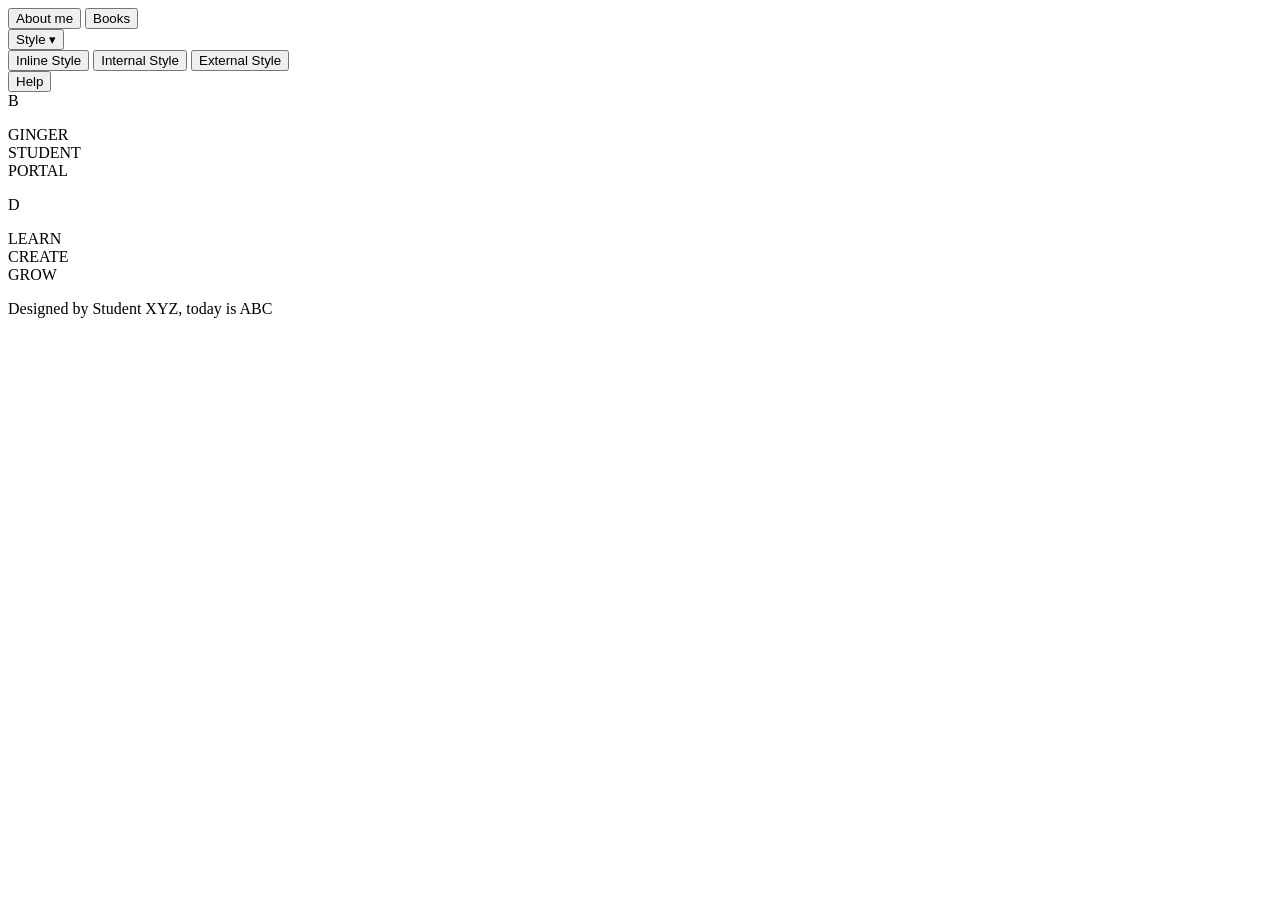
==== index.html @ e31e90e5 "Add files via upload" ====
<!DOCTYPE html>
<html lang="vi">
<head>
  <meta charset="UTF-8">
  <meta name="viewport" content="width=device-width, initial-scale=1.0">
  <title>Ginger Company - Student Website</title>
  <link rel="stylesheet" href="style.css">
  <link rel="stylesheet" href="external.css">
</head>
<body>
  <div class="website">
    <header class="area-a">
      <nav class="main-menu" aria-label="Main menu">
        <button class="menu-item active" data-page="about">About me</button>
        <button class="menu-item" data-page="books">Books</button>
        <div class="menu-dropdown">
          <button class="menu-item" type="button">Style <span aria-hidden="true">▾</span></button>
          <div class="submenu">
            <button data-page="inline">Inline Style</button>
            <button data-page="internal">Internal Style</button>
            <button data-page="external">External Style</button>
          </div>
        </div>
        <button class="menu-item" id="helpButton" type="button">Help</button>
      </nav>
    </header>

    <aside class="area-b" aria-label="Left panel">
      <div class="side-decoration">B</div>
      <p>GINGER<br>STUDENT<br>PORTAL</p>
    </aside>

    <main class="area-c" id="content" aria-live="polite">
      <!-- Nội dung mặc định About me được tạo bởi script.js -->
    </main>

    <aside class="area-d" aria-label="Right panel">
      <div class="side-decoration">D</div>
      <p>LEARN<br>CREATE<br>GROW</p>
    </aside>

    <footer class="area-e">
      <p id="footerMessage">Designed by Student XYZ, today is ABC</p>
    </footer>
  </div>

  <script src="script.js"></script>
</body>
</html>
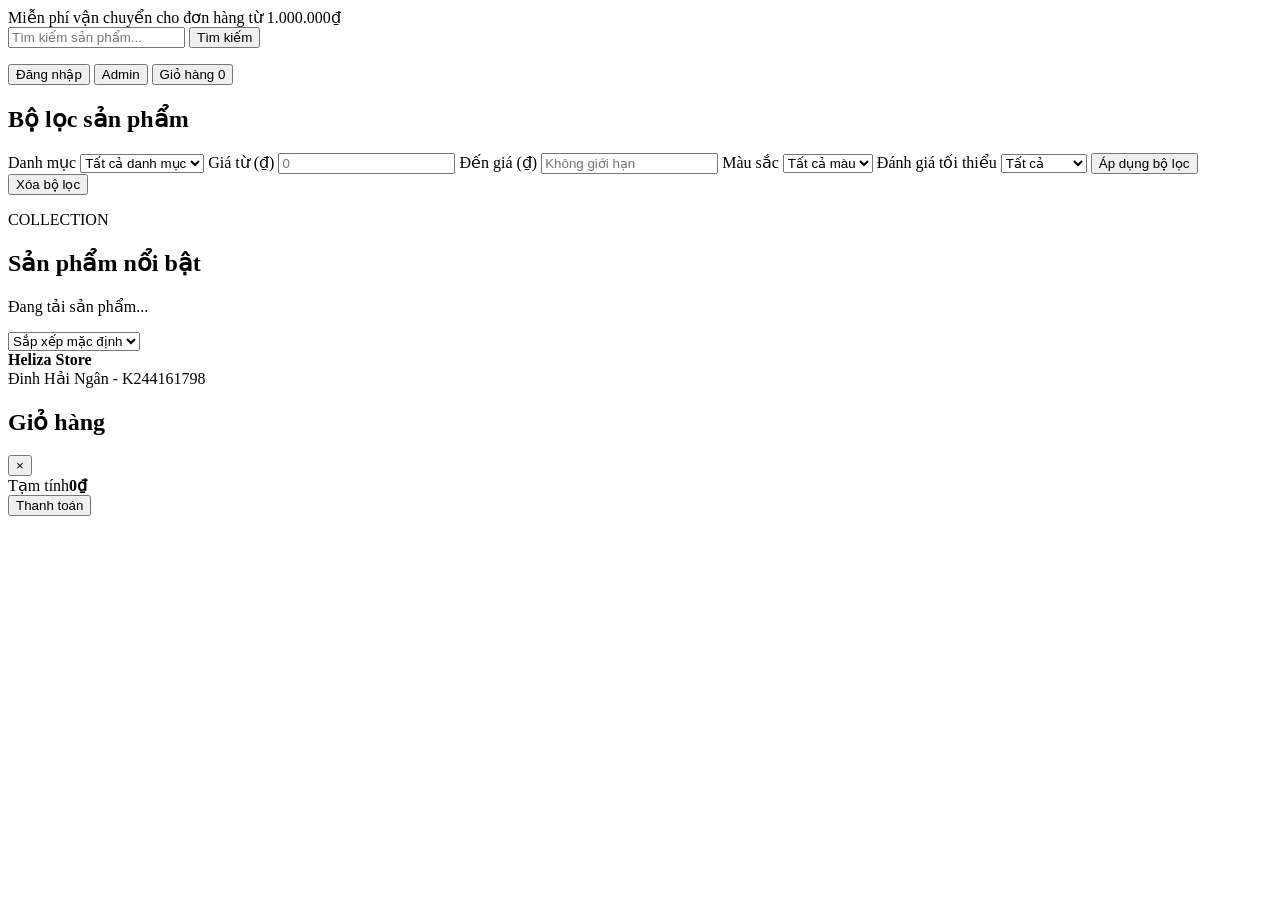
==== commit b9634228: "Add files via upload" ====
--- a/index.html
+++ b/index.html
@@ -1,49 +1,118 @@
-<!DOCTYPE html>
-<html lang="vi">
+<html>
 <head>
-  <meta charset="UTF-8">
-  <meta name="viewport" content="width=device-width, initial-scale=1.0">
-  <title>Ginger Company - Student Website</title>
-  <link rel="stylesheet" href="style.css">
-  <link rel="stylesheet" href="external.css">
+  <title>Heliza Store | Cửa hàng trực tuyến</title>
+  <link rel="stylesheet" href="css/styles.css">
 </head>
 <body>
-  <div class="website">
-    <header class="area-a">
-      <nav class="main-menu" aria-label="Main menu">
-        <button class="menu-item active" data-page="about">About me</button>
-        <button class="menu-item" data-page="books">Books</button>
-        <div class="menu-dropdown">
-          <button class="menu-item" type="button">Style <span aria-hidden="true">▾</span></button>
-          <div class="submenu">
-            <button data-page="inline">Inline Style</button>
-            <button data-page="internal">Internal Style</button>
-            <button data-page="external">External Style</button>
-          </div>
-        </div>
-        <button class="menu-item" id="helpButton" type="button">Help</button>
-      </nav>
-    </header>
+  <div class="topbar">Miễn phí vận chuyển cho đơn hàng từ 1.000.000₫</div>
+  <header class="site-header">
+    <a class="brand" href="index.html"></a>
+    <form id="searchForm" class="header-search">
+      <input id="searchInput" type="search" placeholder="Tìm kiếm sản phẩm..." aria-label="Tìm kiếm sản phẩm">
+      <button type="submit">Tìm kiếm</button>
+    </form>
+    <nav class="header-actions" aria-label="Điều hướng chính">
+      <button id="loginOpen" class="text-button">Đăng nhập</button>
+      <button id="adminOpen" class="text-button">Admin</button>
+      <button id="cartToggle" class="cart-button">Giỏ hàng <span id="cartCount">0</span></button>
+    </nav>
+  </header>
 
-    <aside class="area-b" aria-label="Left panel">
-      <div class="side-decoration">B</div>
-      <p>GINGER<br>STUDENT<br>PORTAL</p>
+  <main class="page-layout">
+    <aside class="sidebar">
+      <h2>Bộ lọc sản phẩm</h2>
+      <form id="filterForm">
+        <label for="categoryFilter">Danh mục</label>
+        <select id="categoryFilter"><option value="">Tất cả danh mục</option></select>
+
+        <label for="minPrice">Giá từ (₫)</label>
+        <input id="minPrice" type="number" min="0" placeholder="0">
+        <label for="maxPrice">Đến giá (₫)</label>
+        <input id="maxPrice" type="number" min="0" placeholder="Không giới hạn">
+
+        <label for="colorFilter">Màu sắc</label>
+        <select id="colorFilter">
+          <option value="">Tất cả màu</option>
+          <option>Đen</option><option>Trắng</option><option>Xám</option>
+          <option>Xanh</option><option>Đỏ</option><option>Vàng</option>
+          <option>Nâu</option><option>Hồng</option>
+        </select>
+
+        <label for="ratingFilter">Đánh giá tối thiểu</label>
+        <select id="ratingFilter">
+          <option value="0">Tất cả</option>
+          <option value="3">Từ 3 sao</option>
+          <option value="4">Từ 4 sao</option>
+          <option value="4.5">Từ 4.5 sao</option>
+        </select>
+        <button class="primary-button full" type="submit">Áp dụng bộ lọc</button>
+        <button class="secondary-button full" id="resetFilters" type="button">Xóa bộ lọc</button>
+      </form>
     </aside>
 
-    <main class="area-c" id="content" aria-live="polite">
-      <!-- Nội dung mặc định About me được tạo bởi script.js -->
-    </main>
+    <section class="catalog">
+      <div class="catalog-heading">
+        <div><p class="eyebrow">COLLECTION</p><h1>Sản phẩm nổi bật</h1><p id="resultCount" class="muted">Đang tải sản phẩm...</p></div>
+        <select id="sortSelect" aria-label="Sắp xếp sản phẩm">
+          <option value="default">Sắp xếp mặc định</option>
+          <option value="price-asc">Giá tăng dần</option>
+          <option value="price-desc">Giá giảm dần</option>
+          <option value="rating-desc">Đánh giá cao</option>
+        </select>
+      </div>
+      <div id="productGrid" class="product-grid" aria-live="polite"></div>
+      <p id="emptyState" class="empty-state" hidden>Không tìm thấy sản phẩm phù hợp.</p>
+    </section>
+  </main>
 
-    <aside class="area-d" aria-label="Right panel">
-      <div class="side-decoration">D</div>
-      <p>LEARN<br>CREATE<br>GROW</p>
-    </aside>
+  <footer class="site-footer">
+    <div><strong>Heliza Store</strong></div>
+    <div>Đinh Hải Ngân - K244161798</div>
+   </footer>
 
-    <footer class="area-e">
-      <p id="footerMessage">Designed by Student XYZ, today is ABC</p>
-    </footer>
+  <div id="cartPanel" class="drawer" aria-hidden="true">
+    <div class="drawer-head"><h2>Giỏ hàng</h2><button class="icon-button" data-close="cartPanel" aria-label="Đóng">×</button></div>
+    <div id="cartItems"></div>
+    <div class="cart-summary"><div><span>Tạm tính</span><strong id="cartSubtotal">0₫</strong></div><button id="checkoutOpen" class="primary-button full">Thanh toán</button></div>
   </div>
+  <div id="overlay" class="overlay"></div>
 
-  <script src="script.js"></script>
+  <dialog id="quickViewDialog" class="modal">
+    <button class="modal-close" data-close-dialog="quickViewDialog">×</button>
+    <div id="quickViewContent"></div>
+  </dialog>
+
+  <dialog id="loginDialog" class="modal small-modal">
+    <button class="modal-close" data-close-dialog="loginDialog">×</button>
+    <h2>Đăng nhập</h2>
+    <form id="loginForm" class="stack-form">
+      <label>Email<input id="loginEmail" type="email" required autocomplete="username"></label>
+      <label>Mật khẩu<input id="loginPassword" type="password" required autocomplete="current-password"></label>
+      <button class="primary-button full" type="submit">Đăng nhập</button>
+      <p id="loginMessage" class="form-message" role="status"></p>
+    </form>
+  </dialog>
+
+  <dialog id="checkoutDialog" class="modal small-modal">
+    <button class="modal-close" data-close-dialog="checkoutDialog">×</button>
+    <h2>Thông tin giao hàng</h2>
+    <form id="checkoutForm" class="stack-form" novalidate>
+      <label>Họ và tên<input id="checkoutName" required minlength="2" placeholder="Nguyễn Văn A"></label>
+      <label>Email<input id="checkoutEmail" type="email" required placeholder="email@example.com"></label>
+      <label>Số điện thoại<input id="checkoutPhone" inputmode="numeric" required placeholder="0901234567"></label>
+      <label>Địa chỉ<input id="checkoutAddress" required minlength="8" placeholder="Số nhà, đường, phường, quận..."></label>
+      <label>Ghi chú<textarea id="checkoutNote" rows="2"></textarea></label>
+      <div id="checkoutMessage" class="form-message" role="alert"></div>
+      <button class="primary-button full" type="submit">Xác nhận đặt hàng</button>
+    </form>
+  </dialog>
+
+  <dialog id="adminDialog" class="modal admin-modal">
+    <button class="modal-close" data-close-dialog="adminDialog">×</button>
+    <div class="admin-heading"><div><p class="eyebrow">QUẢN TRỊ HỆ THỐNG</p><h2>Dashboard Admin</h2></div><span id="adminUser" class="muted"></span></div>
+    <div id="adminContent"></div>
+  </dialog>
+
+  <script src="js/app.js"></script>
 </body>
 </html>
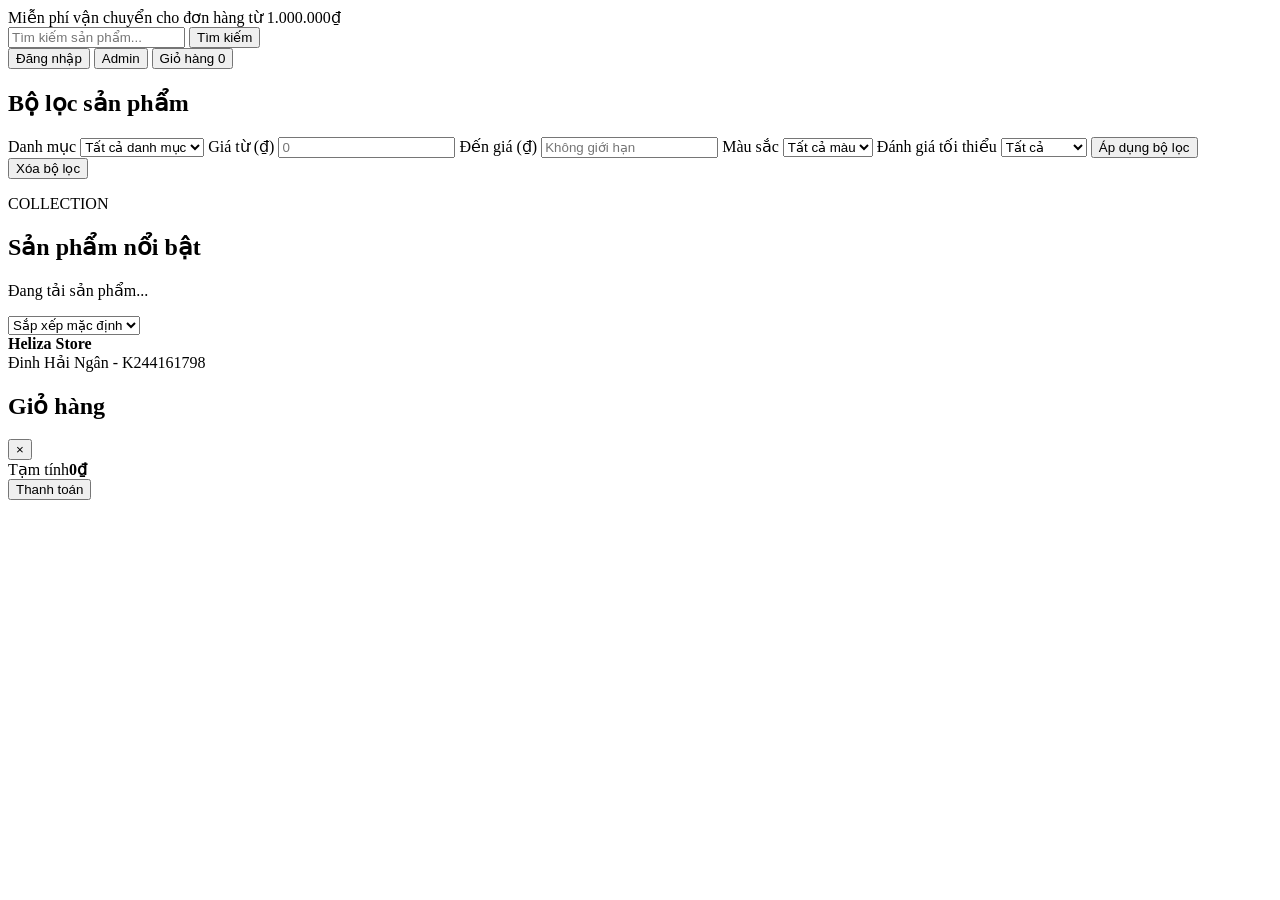
==== commit a4b21397: "Update index.html" ====
--- a/index.html
+++ b/index.html
@@ -1,5 +1,8 @@
-<html>
+<!DOCTYPE html>
+<html lang="vi">
 <head>
+  <meta charset="UTF-8">
+  <meta name="viewport" content="width=device-width, initial-scale=1">
   <title>Heliza Store | Cửa hàng trực tuyến</title>
   <link rel="stylesheet" href="css/styles.css">
 </head>
